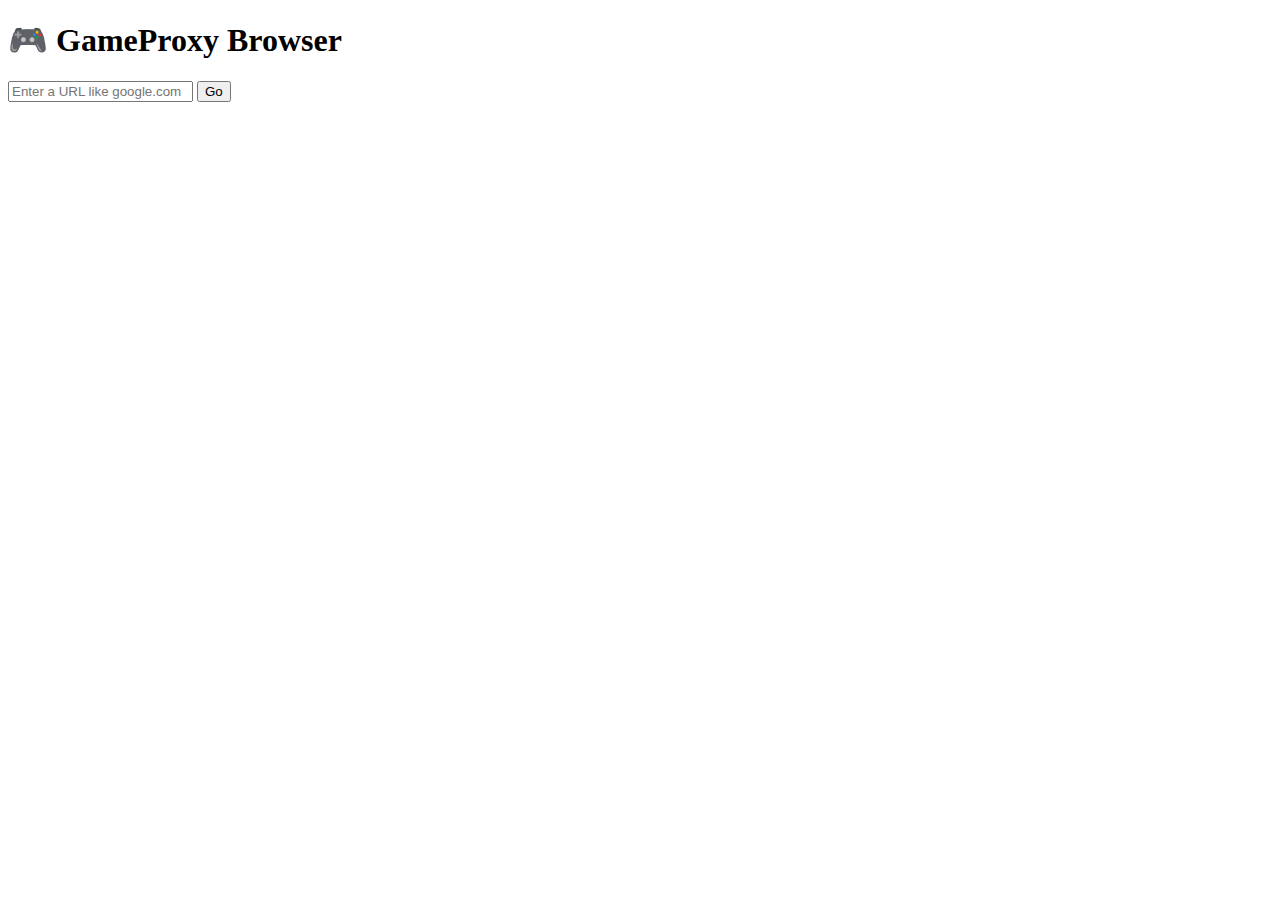
==== index.html @ ea41bf11 "Create index.html" ====
<!DOCTYPE html>
<html lang="en">
<head>
  <meta charset="UTF-8">
  <meta name="viewport" content="width=device-width, initial-scale=1">
  <title>GameProxy Browser</title>
  <link rel="stylesheet" href="style.css">
</head>
<body>
  <div class="browser-container">
    <h1>🎮 GameProxy Browser</h1>
    <input type="text" id="urlInput" placeholder="Enter a URL like google.com" />
    <button onclick="launchProxy()">Go</button>
  </div>

  <script src="script.js"></script>
</body>
</html>
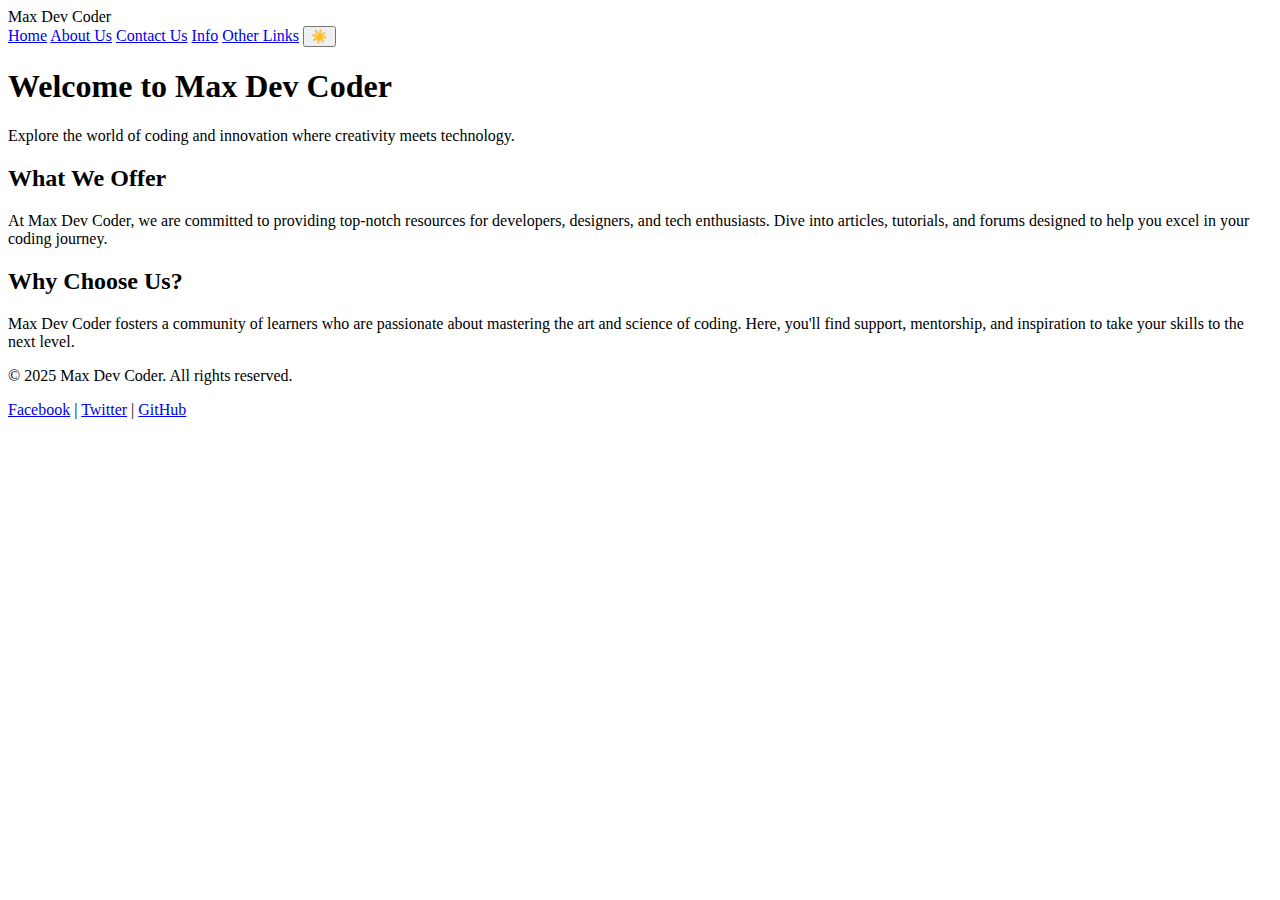
==== commit dd6bed70: "Update index.html" ====
--- a/index.html
+++ b/index.html
@@ -1,18 +1,45 @@
 <!DOCTYPE html>
 <html lang="en">
 <head>
-  <meta charset="UTF-8">
-  <meta name="viewport" content="width=device-width, initial-scale=1">
-  <title>GameProxy Browser</title>
-  <link rel="stylesheet" href="style.css">
+    <meta charset="UTF-8">
+    <meta name="viewport" content="width=device-width, initial-scale=1.0">
+    <title>Home - Max Dev Coder</title>
+    <link rel="stylesheet" href="style.css">
 </head>
 <body>
-  <div class="browser-container">
-    <h1>🎮 GameProxy Browser</h1>
-    <input type="text" id="urlInput" placeholder="Enter a URL like google.com" />
-    <button onclick="launchProxy()">Go</button>
-  </div>
-
-  <script src="script.js"></script>
+    <header>
+        <nav class="navbar">
+            <div class="logo">Max Dev Coder</div>
+            <div class="nav-links">
+                <a href="index.html">Home</a>
+                <a href="aboutus.html">About Us</a>
+                <a href="contactus.html">Contact Us</a>
+                <a href="info.html">Info</a>
+                <a href="otherlinks.html">Other Links</a>
+                <button id="theme-toggle" class="theme-toggle">☀️</button>
+            </div>
+        </nav>
+    </header>
+    <main>
+        <div class="banner">
+            <h1>Welcome to Max Dev Coder</h1>
+            <p>Explore the world of coding and innovation where creativity meets technology.</p>
+        </div>
+        <section class="home-content">
+            <h2>What We Offer</h2>
+            <p>At Max Dev Coder, we are committed to providing top-notch resources for developers, designers, and tech enthusiasts. Dive into articles, tutorials, and forums designed to help you excel in your coding journey.</p>
+            <h2>Why Choose Us?</h2>
+            <p>Max Dev Coder fosters a community of learners who are passionate about mastering the art and science of coding. Here, you'll find support, mentorship, and inspiration to take your skills to the next level.</p>
+        </section>
+    </main>
+    <footer class="footer">
+        <p>&copy; 2025 Max Dev Coder. All rights reserved.</p>
+        <p>
+            <a href="https://facebook.com">Facebook</a> |
+            <a href="https://twitter.com">Twitter</a> |
+            <a href="https://github.com">GitHub</a>
+        </p>
+    </footer>
+    <script src="script.js"></script>
 </body>
 </html>
